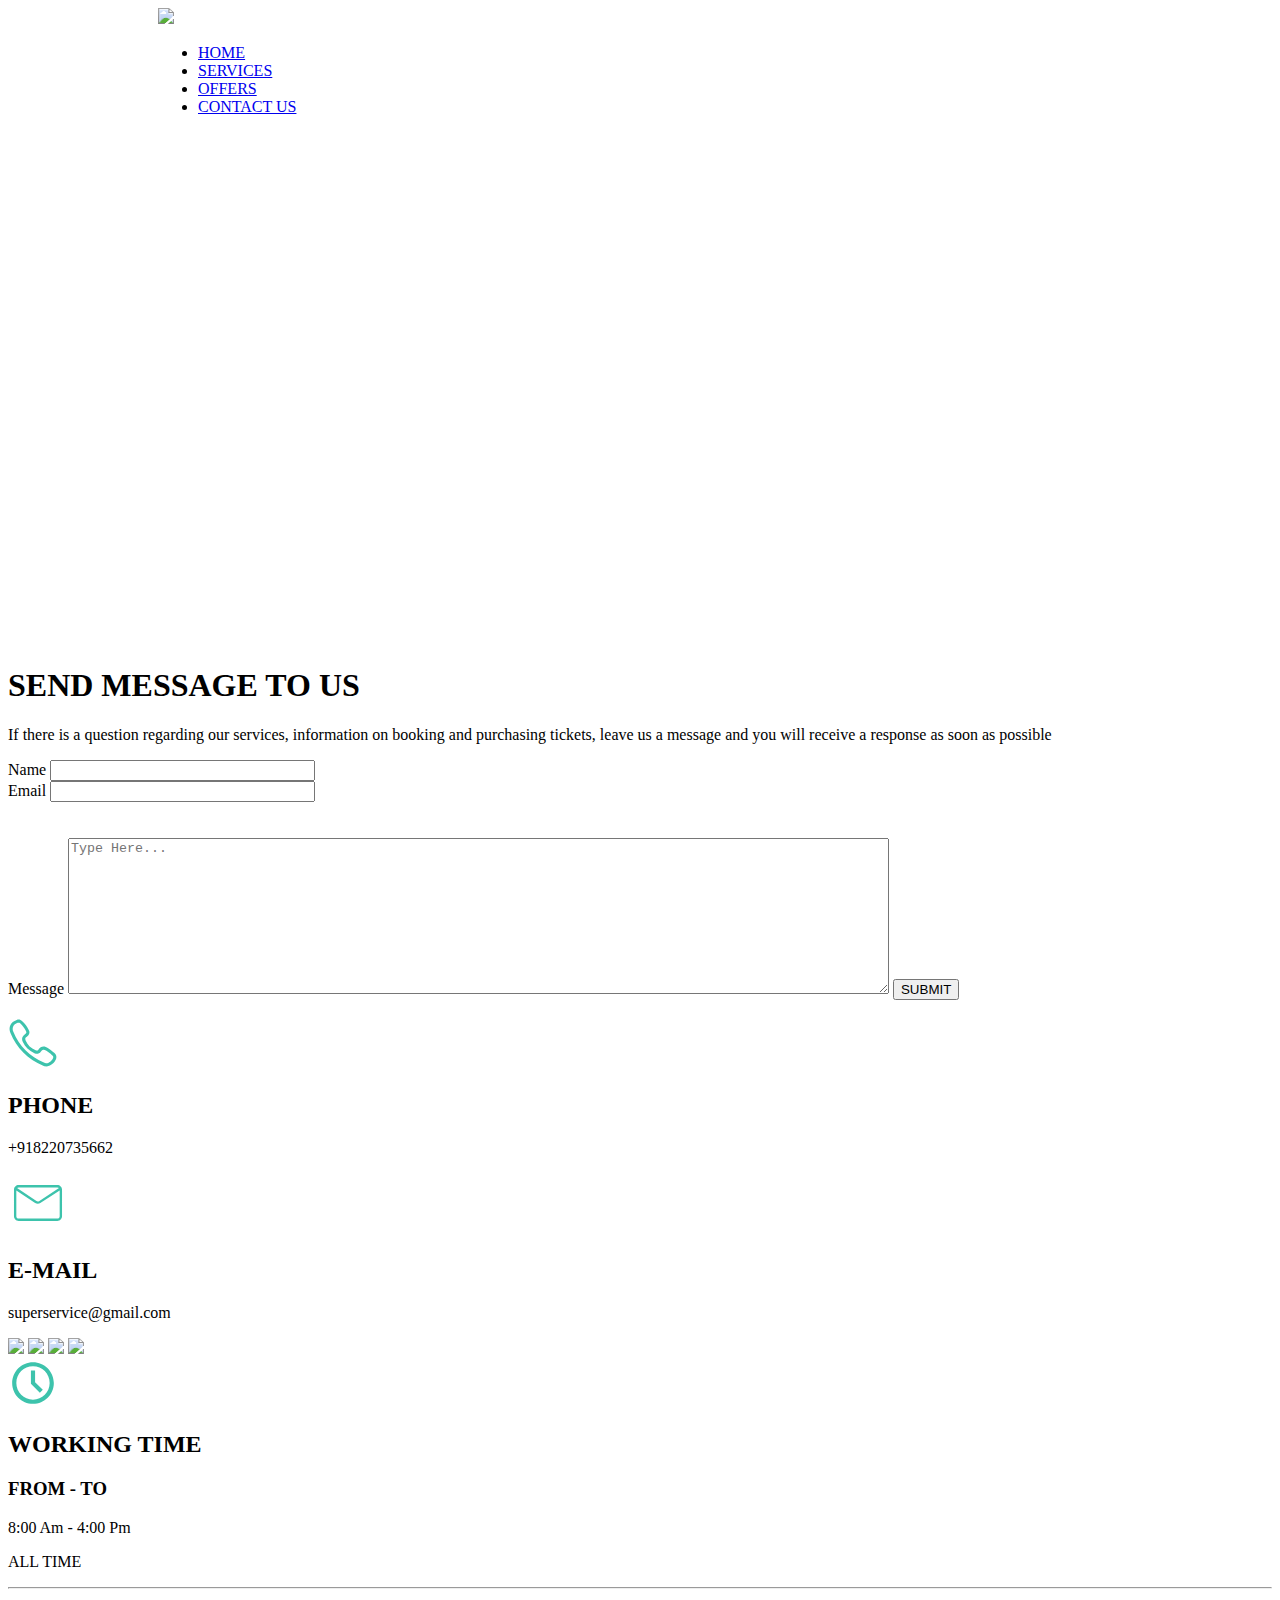
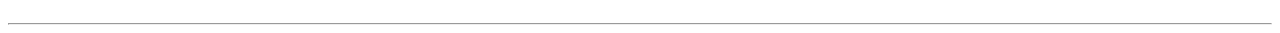
==== CONTACT US/contact us.html @ b1aa26d5 "Add files via upload" ====
<!DOCTYPE html>

<html lang="en">
    <head>
        <meta charset="UTF-8">
        <meta name="viewport" content="width=device-width, initial-scale=1.0">
        <link rel="stylesheet" href="contact us.css">
        <link rel="icon" type="image/x-icon" href="../Home/jpg.3.png">

        <title>Contact us</title>
        <script src="https://kit.fontawesome.com/5826bdd02e.js" crossorigin="anonymous"></script> <!--Fontawsome CDN-->
        
    </head>

    <!---------------------------------------------------------------------------------------------------------------------------------------------------------------->

    <body>
    <div style="margin: 0 150px">
        <div class="nav">
            <div class="nav-img" alt="logo" id="logo">
                <img src="../home/jpg.3.png">
            </div>

            <div class="nav-links">
                <ul>
                    <li><a href="../index.html" > HOME <div class="line"></div></a></li>
                    <li><a href="../Services/services.html"> SERVICES <div class="line"></div></a></li>
                    <li><a href="../OFFERS/offers.html"> OFFERS <div class="line"></div></a></li>
                    <li><a href="#" class="active"> CONTACT US <div class="line"></div></a></li>
                </ul>
                
                <i class="far fa-bell icon"></i>
                <a href="../sign log/html.html"><i class="far fa-user-circle icon"></i></a>
                
            </div>
        </div>
    </div>
     <!--------------------------------------------------------------------------------------------------------------------------------------------------------------->
        <iframe src="https://www.google.com/maps/embed?pb=!1m18!1m12!1m3!1d3453.665968106767!2d31.320768585556625!3d30.046439525434685!2m3!1f0!2f0!3f0!3m2!1i1024!2i768!4f13.1!3m3!1m2!1s0x14583ff7276bf1ab%3A0x304b20824806314!2z2KzZiCDYqNin2LUg2YXYr9mK2YbYqSDZhti12LEg2KfZhNmF2K3Yt9ipINin2YTYsdim2YrYs9mK2Kk!5e0!3m2!1sar!2seg!4v1645108320179!5m2!1sar!2seg" width="100%" height="480" style="border:0; margin-top: 30px;" allowfullscreen="" loading="lazy"></iframe>
      <!--------------------------------------------------------------------------------------------------------------------------------------------------------------->
    <div class="container">
                

     <!--------------------------------------------------------------------------------------------------------------------------------------------------------------->
                <div class="data-all">
                    <div class="paragraph3">
                        <h1>SEND MESSAGE TO US</h1>
                        <p>If there is a question regarding our services, information on booking and purchasing tickets, leave us a message and you will receive a response as soon as possible</p>
                    </div>
                    <div class="data">
                        <form class="data1">
                            <div class="inlineinput">
                            <label> Name </label>
                            <input type="text" name="user name" class="inputstyle" size="30" value="">
                            </div>
                            
                            <div class="inlineinput">
                            <label> Email </label>
                            <input type="email" name="email" class="inputstyle" size="30" value="" >
                            </div>
                            <br>
                            <br>
                            
                            <label> Message </label>
                            <textarea cols="100"  rows="10" placeholder="Type Here..."></textarea>
                            <button class="btn4"> SUBMIT </button>

                        </form>
                        <br>
                    </div>

                </div>
    </div> 
         
       <!--------------------------------------------------------------------------------------------------------------------------------------------------------------->
         <div class="data-info">

            <div class="icons">
                <svg class="phone" xmlns="http://www.w3.org/2000/svg" x="0px" y="0px"
                 width="50" height="50"
                 viewBox="0 0 172 172"
                 style=" fill:#000000;"><g fill="none" fill-rule="nonzero" stroke="none" stroke-width="1" stroke-linecap="butt" stroke-linejoin="miter" stroke-miterlimit="10" stroke-dasharray="" stroke-dashoffset="0" font-family="none" font-weight="none" font-size="none" text-anchor="none" style="mix-blend-mode: normal"><path d="M0,172v-172h172v172z" fill="none"></path><g fill="#3dc3ac"><path d="M155.28375,116.63213c-0.75787,-0.57512 -1.51575,-1.15025 -2.24675,-1.73613c-4.0205,-3.21962 -8.26137,-6.15975 -12.3625,-8.99775l-2.52625,-1.75225c-13.588,-9.48687 -25.35387,-7.4605 -33.68512,5.06863c-1.75763,2.64987 -3.43462,2.9885 -4.69775,2.9885c-1.27925,0 -2.80038,-0.39238 -4.52038,-1.16637c-16.37763,-7.37988 -27.57913,-18.19975 -34.24413,-33.07775c-3.139,-7.009 -1.42437,-9.9545 2.59613,-12.66887c3.50988,-2.365 10.8145,-7.2885 10.29312,-16.87212c-0.559,-10.20713 -21.36025,-38.39362 -30.90625,-41.87663c-4.171,-1.53187 -8.59463,-1.55875 -13.06125,-0.05912c-10.52425,3.51525 -18.09763,9.76637 -21.90313,18.07612c-3.67113,8.01413 -3.526,17.34513 0.42462,26.97713c21.20438,51.729 59.082,89.569 112.58475,112.45575c2.59075,1.11263 5.20838,1.68775 7.1165,2.11775c0.54287,0.11825 1.02125,0.22575 1.40287,0.32788l1.591,0.18813v0c14.749,0 29.85813,-13.56113 34.19037,-25.73012c4.6655,-13.08813 -4.18712,-19.81225 -10.04587,-24.26275zM155.20313,137.28825c-3.28413,9.2235 -14.8565,18.275 -23.61238,18.58138c-0.33862,-0.08062 -0.71487,-0.16662 -1.118,-0.25262c-1.58025,-0.34938 -3.5475,-0.78475 -5.21913,-1.505c-50.80988,-21.74725 -86.76862,-57.63075 -106.86575,-106.65612c-2.795,-6.81012 -2.99925,-13.1795 -0.59662,-18.42012c2.537,-5.53625 7.90663,-9.80938 15.53375,-12.35713c1.118,-0.37088 2.14462,-0.55363 3.14437,-0.55363c0.95137,0 1.87588,0.16662 2.82187,0.516c5.44488,1.98875 23.51025,26.49337 23.865,32.36825c0.14512,2.67675 -1.15563,4.39675 -5.57387,7.3745c-6.31563,4.26237 -12.54525,12.22812 -6.39088,25.972c7.6755,17.14625 21.01625,30.09462 39.63525,38.485c3.1175,1.40287 6.12212,2.11775 8.93863,2.11775c3.86463,0 9.374,-1.34913 13.6525,-7.78838c4.1065,-6.17588 7.654,-6.17588 8.82037,-6.17588c2.69825,0 5.98238,1.33837 9.761,3.97212l2.55312,1.77375c3.95063,2.73588 8.03563,5.5685 11.77125,8.557c0.80088,0.63962 1.634,1.2685 2.46175,1.90275c6.38012,4.84288 8.28825,6.84775 6.41775,12.08838z"></path></g></g></svg>
                <h2> PHONE </h2>
                <p> +918220735662 </p>
           </div>

           
    
           <div class="icons">
               <svg  class="email" xmlns="http://www.w3.org/2000/svg" x="0px" y="0px"
                width="60" height="60"
                viewBox="0 0 172 172"
                style=" fill:#000000;"><g fill="none" fill-rule="nonzero" stroke="none" stroke-width="1" stroke-linecap="butt" stroke-linejoin="miter" stroke-miterlimit="10" stroke-dasharray="" stroke-dashoffset="0" font-family="none" font-weight="none" font-size="none" text-anchor="none" style="mix-blend-mode: normal"><path d="M0,172v-172h172v172z" fill="none"></path><g fill="#3dc3ac"><path d="M141.42969,34.63112h-110.85937c-7.41787,0.00833 -13.42917,6.01963 -13.4375,13.4375v75.86241c0.00833,7.41787 6.01963,13.42917 13.4375,13.4375h110.85938c7.41787,-0.00833 13.42917,-6.01963 13.4375,-13.4375v-75.86241c-0.00833,-7.41787 -6.01963,-13.42917 -13.4375,-13.4375zM30.57031,41.34987h110.85938c1.78595,-0.00105 3.49838,0.71113 4.75688,1.97834l-57.16615,37.31123c-2.26446,1.48657 -5.20104,1.4643 -7.4427,-0.05644l-55.58859,-37.42478c1.24183,-1.16296 2.87982,-1.80954 4.58118,-1.80835zM148.14844,123.93137c-0.00426,3.7089 -3.00985,6.71449 -6.71875,6.71875h-110.85937c-3.7089,-0.00426 -6.71449,-3.00985 -6.71875,-6.71875v-74.11184l53.9697,36.335c4.48115,3.03686 10.34913,3.0802 14.87464,0.10985l55.45253,-36.19357z"></path></g></g></svg>
    
                <h2> E-MAIL </h2>
                <p> superservice@gmail.com </p>
                <div class="icons15">
                    <img src="https://img.icons8.com/color/48/000000/facebook-new.png"/>
   
                     <img src="https://img.icons8.com/fluency/48/000000/instagram-new.png"/>
   
                    <img src="https://img.icons8.com/color/48/000000/twitter--v1.png"/>
   
                    <img src="https://img.icons8.com/external-tal-revivo-shadow-tal-revivo/44/000000/external-telegram-is-a-cloud-based-instant-messaging-and-voice-over-ip-service-logo-shadow-tal-revivo.png"/>
           

                </div>

                
           </div>  



            
                 <div class="icons">
                    <div>
                    <svg class="time" xmlns="http://www.w3.org/2000/svg" x="0px" y="0px"
                     width="50" height="50"
                     viewBox="0 0 172 172"
                     style=" fill:#000000;"><g fill="none" fill-rule="nonzero" stroke="none" stroke-width="1" stroke-linecap="butt" stroke-linejoin="miter" stroke-miterlimit="10" stroke-dasharray="" stroke-dashoffset="0" font-family="none" font-weight="none" font-size="none" text-anchor="none" style="mix-blend-mode: normal"><path d="M0,172v-172h172v172z" fill="none"></path><g fill="#3dc3ac"><path d="M86,14.33333c-39.49552,0 -71.66667,32.17115 -71.66667,71.66667c0,39.49552 32.17115,71.66667 71.66667,71.66667c39.49552,0 71.66667,-32.17115 71.66667,-71.66667c0,-39.49552 -32.17115,-71.66667 -71.66667,-71.66667zM86,28.66667c31.74921,0 57.33333,25.58412 57.33333,57.33333c0,31.74921 -25.58412,57.33333 -57.33333,57.33333c-31.74921,0 -57.33333,-25.58412 -57.33333,-57.33333c0,-31.74921 25.58412,-57.33333 57.33333,-57.33333zM78.83333,43v45.96744l30.76628,30.76628l10.13411,-10.13411l-26.56706,-26.56706v-40.03256z"></path></g></g></svg>
            
                  <h2> WORKING TIME </h2>
                  <h3> FROM - TO </h3>

                  <p> 8:00 Am - 4:00 Pm </p>
                  <p>  ALL TIME </p>

                    </div>
                </div>
                

         </div>
         
         <hr class="hr1">
         <br>
         <hr class="hr2">
    

       
           

      

     
        
               
            


















    </body>

</html>
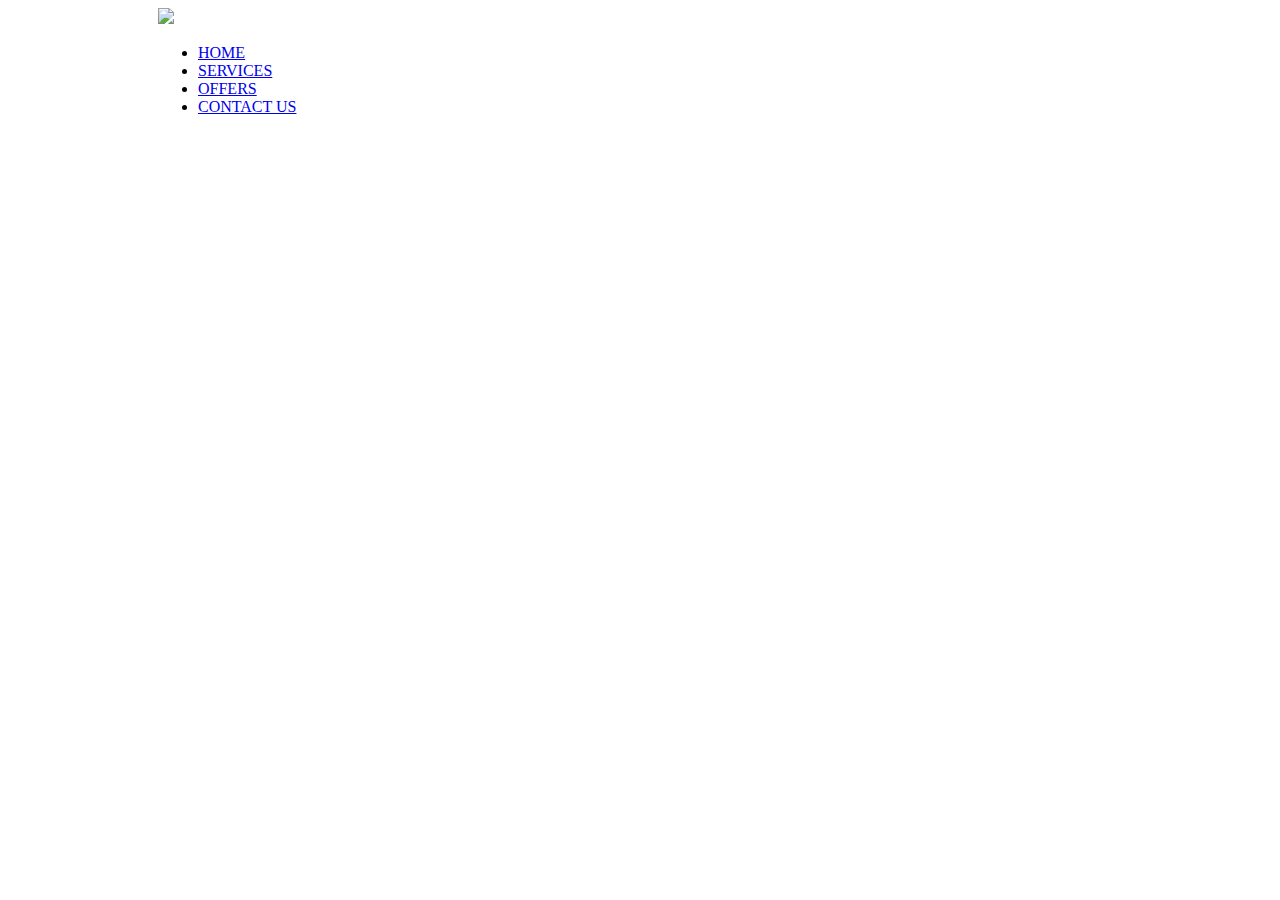
==== commit e71bd5e6: "Update contact us.html" ====
--- a/CONTACT US/contact us.html
+++ b/CONTACT US/contact us.html
@@ -7,7 +7,7 @@
         <link rel="stylesheet" href="contact us.css">
         <link rel="icon" type="image/x-icon" href="../Home/jpg.3.png">
 
-        <title>Contact us</title>
+        <title>BOOK NOW</title></title>
         <script src="https://kit.fontawesome.com/5826bdd02e.js" crossorigin="anonymous"></script> <!--Fontawsome CDN-->
         
     </head>
@@ -15,6 +15,7 @@
     <!---------------------------------------------------------------------------------------------------------------------------------------------------------------->
 
     <body>
+        <a href="https://docs.google.com/forms/d/e/1FAIpQLSeZ7nvyBtYt6NRakFZ_UmPnQVkTUQbHs-6MCiKfw4DI_NCwxg/viewform?usp=pp_url">
     <div style="margin: 0 150px">
         <div class="nav">
             <div class="nav-img" alt="logo" id="logo">
@@ -35,134 +36,6 @@
             </div>
         </div>
     </div>
-     <!--------------------------------------------------------------------------------------------------------------------------------------------------------------->
-        <iframe src="https://www.google.com/maps/embed?pb=!1m18!1m12!1m3!1d3453.665968106767!2d31.320768585556625!3d30.046439525434685!2m3!1f0!2f0!3f0!3m2!1i1024!2i768!4f13.1!3m3!1m2!1s0x14583ff7276bf1ab%3A0x304b20824806314!2z2KzZiCDYqNin2LUg2YXYr9mK2YbYqSDZhti12LEg2KfZhNmF2K3Yt9ipINin2YTYsdim2YrYs9mK2Kk!5e0!3m2!1sar!2seg!4v1645108320179!5m2!1sar!2seg" width="100%" height="480" style="border:0; margin-top: 30px;" allowfullscreen="" loading="lazy"></iframe>
-      <!--------------------------------------------------------------------------------------------------------------------------------------------------------------->
-    <div class="container">
-                
-
-     <!--------------------------------------------------------------------------------------------------------------------------------------------------------------->
-                <div class="data-all">
-                    <div class="paragraph3">
-                        <h1>SEND MESSAGE TO US</h1>
-                        <p>If there is a question regarding our services, information on booking and purchasing tickets, leave us a message and you will receive a response as soon as possible</p>
-                    </div>
-                    <div class="data">
-                        <form class="data1">
-                            <div class="inlineinput">
-                            <label> Name </label>
-                            <input type="text" name="user name" class="inputstyle" size="30" value="">
-                            </div>
-                            
-                            <div class="inlineinput">
-                            <label> Email </label>
-                            <input type="email" name="email" class="inputstyle" size="30" value="" >
-                            </div>
-                            <br>
-                            <br>
-                            
-                            <label> Message </label>
-                            <textarea cols="100"  rows="10" placeholder="Type Here..."></textarea>
-                            <button class="btn4"> SUBMIT </button>
-
-                        </form>
-                        <br>
-                    </div>
-
-                </div>
-    </div> 
-         
-       <!--------------------------------------------------------------------------------------------------------------------------------------------------------------->
-         <div class="data-info">
-
-            <div class="icons">
-                <svg class="phone" xmlns="http://www.w3.org/2000/svg" x="0px" y="0px"
-                 width="50" height="50"
-                 viewBox="0 0 172 172"
-                 style=" fill:#000000;"><g fill="none" fill-rule="nonzero" stroke="none" stroke-width="1" stroke-linecap="butt" stroke-linejoin="miter" stroke-miterlimit="10" stroke-dasharray="" stroke-dashoffset="0" font-family="none" font-weight="none" font-size="none" text-anchor="none" style="mix-blend-mode: normal"><path d="M0,172v-172h172v172z" fill="none"></path><g fill="#3dc3ac"><path d="M155.28375,116.63213c-0.75787,-0.57512 -1.51575,-1.15025 -2.24675,-1.73613c-4.0205,-3.21962 -8.26137,-6.15975 -12.3625,-8.99775l-2.52625,-1.75225c-13.588,-9.48687 -25.35387,-7.4605 -33.68512,5.06863c-1.75763,2.64987 -3.43462,2.9885 -4.69775,2.9885c-1.27925,0 -2.80038,-0.39238 -4.52038,-1.16637c-16.37763,-7.37988 -27.57913,-18.19975 -34.24413,-33.07775c-3.139,-7.009 -1.42437,-9.9545 2.59613,-12.66887c3.50988,-2.365 10.8145,-7.2885 10.29312,-16.87212c-0.559,-10.20713 -21.36025,-38.39362 -30.90625,-41.87663c-4.171,-1.53187 -8.59463,-1.55875 -13.06125,-0.05912c-10.52425,3.51525 -18.09763,9.76637 -21.90313,18.07612c-3.67113,8.01413 -3.526,17.34513 0.42462,26.97713c21.20438,51.729 59.082,89.569 112.58475,112.45575c2.59075,1.11263 5.20838,1.68775 7.1165,2.11775c0.54287,0.11825 1.02125,0.22575 1.40287,0.32788l1.591,0.18813v0c14.749,0 29.85813,-13.56113 34.19037,-25.73012c4.6655,-13.08813 -4.18712,-19.81225 -10.04587,-24.26275zM155.20313,137.28825c-3.28413,9.2235 -14.8565,18.275 -23.61238,18.58138c-0.33862,-0.08062 -0.71487,-0.16662 -1.118,-0.25262c-1.58025,-0.34938 -3.5475,-0.78475 -5.21913,-1.505c-50.80988,-21.74725 -86.76862,-57.63075 -106.86575,-106.65612c-2.795,-6.81012 -2.99925,-13.1795 -0.59662,-18.42012c2.537,-5.53625 7.90663,-9.80938 15.53375,-12.35713c1.118,-0.37088 2.14462,-0.55363 3.14437,-0.55363c0.95137,0 1.87588,0.16662 2.82187,0.516c5.44488,1.98875 23.51025,26.49337 23.865,32.36825c0.14512,2.67675 -1.15563,4.39675 -5.57387,7.3745c-6.31563,4.26237 -12.54525,12.22812 -6.39088,25.972c7.6755,17.14625 21.01625,30.09462 39.63525,38.485c3.1175,1.40287 6.12212,2.11775 8.93863,2.11775c3.86463,0 9.374,-1.34913 13.6525,-7.78838c4.1065,-6.17588 7.654,-6.17588 8.82037,-6.17588c2.69825,0 5.98238,1.33837 9.761,3.97212l2.55312,1.77375c3.95063,2.73588 8.03563,5.5685 11.77125,8.557c0.80088,0.63962 1.634,1.2685 2.46175,1.90275c6.38012,4.84288 8.28825,6.84775 6.41775,12.08838z"></path></g></g></svg>
-                <h2> PHONE </h2>
-                <p> +918220735662 </p>
-           </div>
-
-           
-    
-           <div class="icons">
-               <svg  class="email" xmlns="http://www.w3.org/2000/svg" x="0px" y="0px"
-                width="60" height="60"
-                viewBox="0 0 172 172"
-                style=" fill:#000000;"><g fill="none" fill-rule="nonzero" stroke="none" stroke-width="1" stroke-linecap="butt" stroke-linejoin="miter" stroke-miterlimit="10" stroke-dasharray="" stroke-dashoffset="0" font-family="none" font-weight="none" font-size="none" text-anchor="none" style="mix-blend-mode: normal"><path d="M0,172v-172h172v172z" fill="none"></path><g fill="#3dc3ac"><path d="M141.42969,34.63112h-110.85937c-7.41787,0.00833 -13.42917,6.01963 -13.4375,13.4375v75.86241c0.00833,7.41787 6.01963,13.42917 13.4375,13.4375h110.85938c7.41787,-0.00833 13.42917,-6.01963 13.4375,-13.4375v-75.86241c-0.00833,-7.41787 -6.01963,-13.42917 -13.4375,-13.4375zM30.57031,41.34987h110.85938c1.78595,-0.00105 3.49838,0.71113 4.75688,1.97834l-57.16615,37.31123c-2.26446,1.48657 -5.20104,1.4643 -7.4427,-0.05644l-55.58859,-37.42478c1.24183,-1.16296 2.87982,-1.80954 4.58118,-1.80835zM148.14844,123.93137c-0.00426,3.7089 -3.00985,6.71449 -6.71875,6.71875h-110.85937c-3.7089,-0.00426 -6.71449,-3.00985 -6.71875,-6.71875v-74.11184l53.9697,36.335c4.48115,3.03686 10.34913,3.0802 14.87464,0.10985l55.45253,-36.19357z"></path></g></g></svg>
-    
-                <h2> E-MAIL </h2>
-                <p> superservice@gmail.com </p>
-                <div class="icons15">
-                    <img src="https://img.icons8.com/color/48/000000/facebook-new.png"/>
-   
-                     <img src="https://img.icons8.com/fluency/48/000000/instagram-new.png"/>
-   
-                    <img src="https://img.icons8.com/color/48/000000/twitter--v1.png"/>
-   
-                    <img src="https://img.icons8.com/external-tal-revivo-shadow-tal-revivo/44/000000/external-telegram-is-a-cloud-based-instant-messaging-and-voice-over-ip-service-logo-shadow-tal-revivo.png"/>
-           
-
-                </div>
-
-                
-           </div>  
-
-
-
-            
-                 <div class="icons">
-                    <div>
-                    <svg class="time" xmlns="http://www.w3.org/2000/svg" x="0px" y="0px"
-                     width="50" height="50"
-                     viewBox="0 0 172 172"
-                     style=" fill:#000000;"><g fill="none" fill-rule="nonzero" stroke="none" stroke-width="1" stroke-linecap="butt" stroke-linejoin="miter" stroke-miterlimit="10" stroke-dasharray="" stroke-dashoffset="0" font-family="none" font-weight="none" font-size="none" text-anchor="none" style="mix-blend-mode: normal"><path d="M0,172v-172h172v172z" fill="none"></path><g fill="#3dc3ac"><path d="M86,14.33333c-39.49552,0 -71.66667,32.17115 -71.66667,71.66667c0,39.49552 32.17115,71.66667 71.66667,71.66667c39.49552,0 71.66667,-32.17115 71.66667,-71.66667c0,-39.49552 -32.17115,-71.66667 -71.66667,-71.66667zM86,28.66667c31.74921,0 57.33333,25.58412 57.33333,57.33333c0,31.74921 -25.58412,57.33333 -57.33333,57.33333c-31.74921,0 -57.33333,-25.58412 -57.33333,-57.33333c0,-31.74921 25.58412,-57.33333 57.33333,-57.33333zM78.83333,43v45.96744l30.76628,30.76628l10.13411,-10.13411l-26.56706,-26.56706v-40.03256z"></path></g></g></svg>
-            
-                  <h2> WORKING TIME </h2>
-                  <h3> FROM - TO </h3>
-
-                  <p> 8:00 Am - 4:00 Pm </p>
-                  <p>  ALL TIME </p>
-
-                    </div>
-                </div>
-                
-
-         </div>
-         
-         <hr class="hr1">
-         <br>
-         <hr class="hr2">
-    
-
-       
-           
-
-      
-
-     
-        
-               
-            
-
-
-
-
-
-
-
-
-
-
-
-
-
-
-
-
-
-
     </body>
 
 </html>
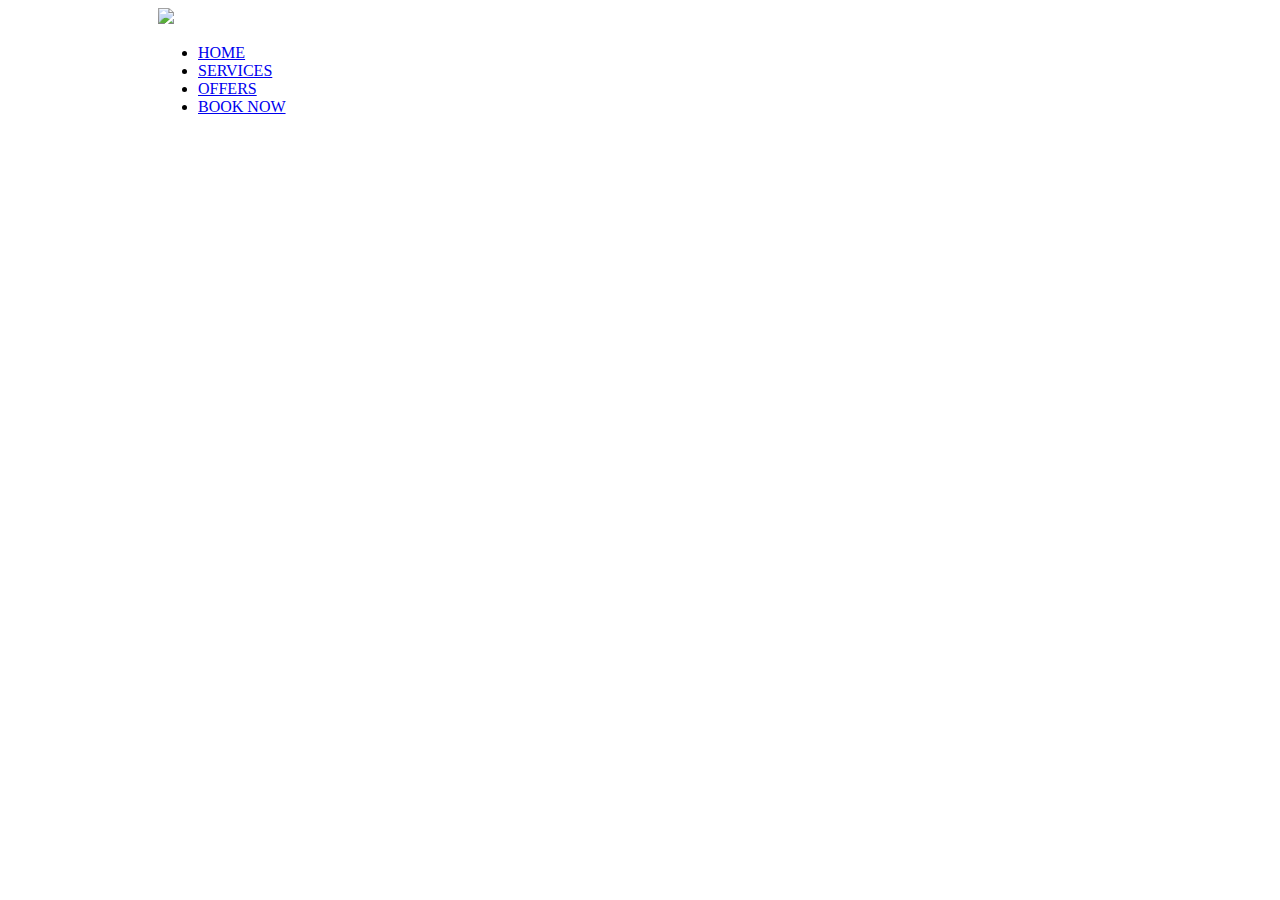
==== commit e467bdfc: "Update contact us.html" ====
--- a/CONTACT US/contact us.html
+++ b/CONTACT US/contact us.html
@@ -27,7 +27,7 @@
                     <li><a href="../index.html" > HOME <div class="line"></div></a></li>
                     <li><a href="../Services/services.html"> SERVICES <div class="line"></div></a></li>
                     <li><a href="../OFFERS/offers.html"> OFFERS <div class="line"></div></a></li>
-                    <li><a href="#" class="active"> CONTACT US <div class="line"></div></a></li>
+                    <li><a href="#" class="active"> BOOK NOW <div class="line"></div></a></li>
                 </ul>
                 
                 <i class="far fa-bell icon"></i>
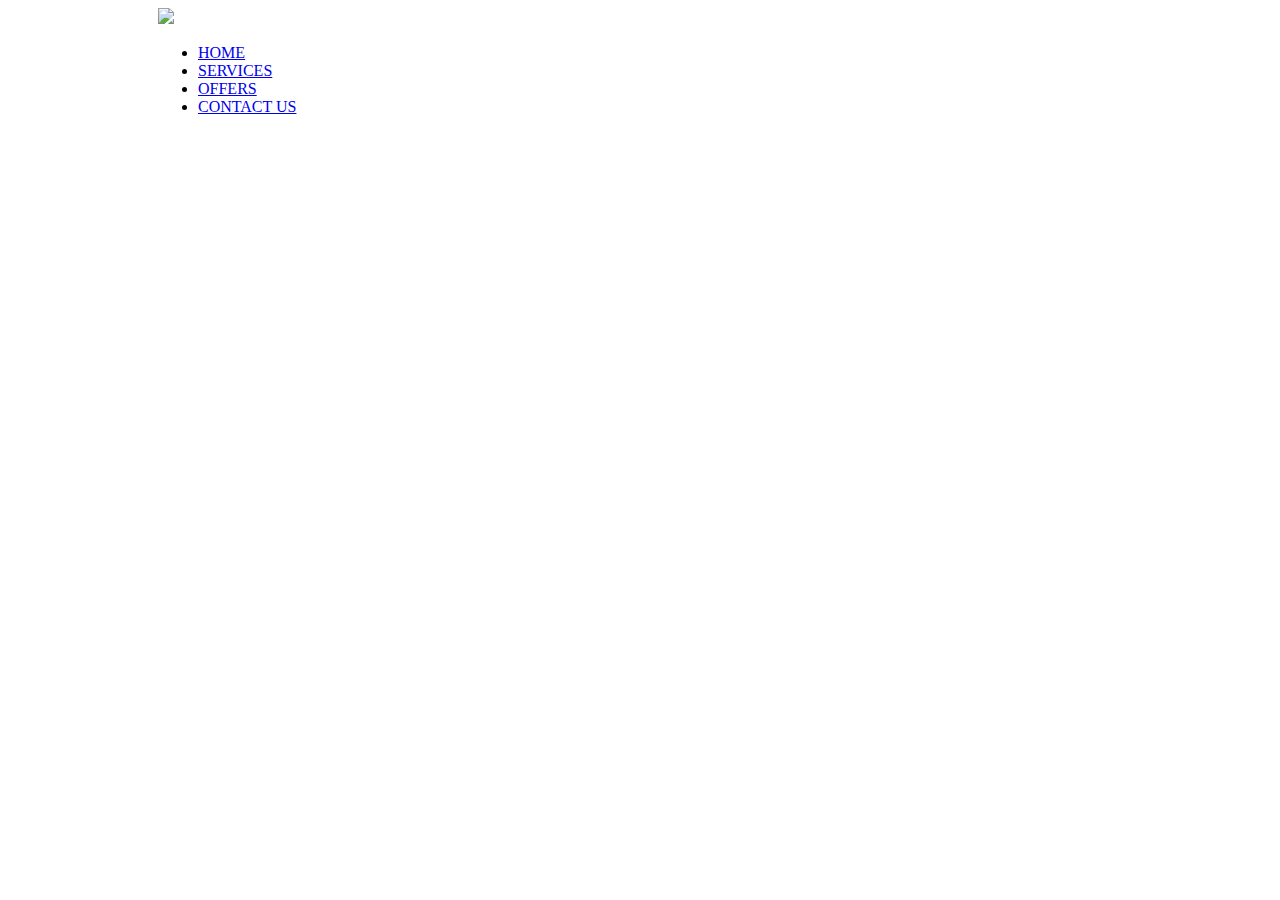
==== commit d9c15040: "Update contact us.html" ====
--- a/CONTACT US/contact us.html
+++ b/CONTACT US/contact us.html
@@ -7,7 +7,7 @@
         <link rel="stylesheet" href="contact us.css">
         <link rel="icon" type="image/x-icon" href="../Home/jpg.3.png">
 
-        <title>BOOK NOW</title></title>
+        <title>CONTACT US</title></title>
         <script src="https://kit.fontawesome.com/5826bdd02e.js" crossorigin="anonymous"></script> <!--Fontawsome CDN-->
         
     </head>
@@ -27,7 +27,7 @@
                     <li><a href="../index.html" > HOME <div class="line"></div></a></li>
                     <li><a href="../Services/services.html"> SERVICES <div class="line"></div></a></li>
                     <li><a href="../OFFERS/offers.html"> OFFERS <div class="line"></div></a></li>
-                    <li><a href="#" class="active"> BOOK NOW <div class="line"></div></a></li>
+                    <li><a href="#" class="active"> CONTACT US <div class="line"></div></a></li>
                 </ul>
                 
                 <i class="far fa-bell icon"></i>
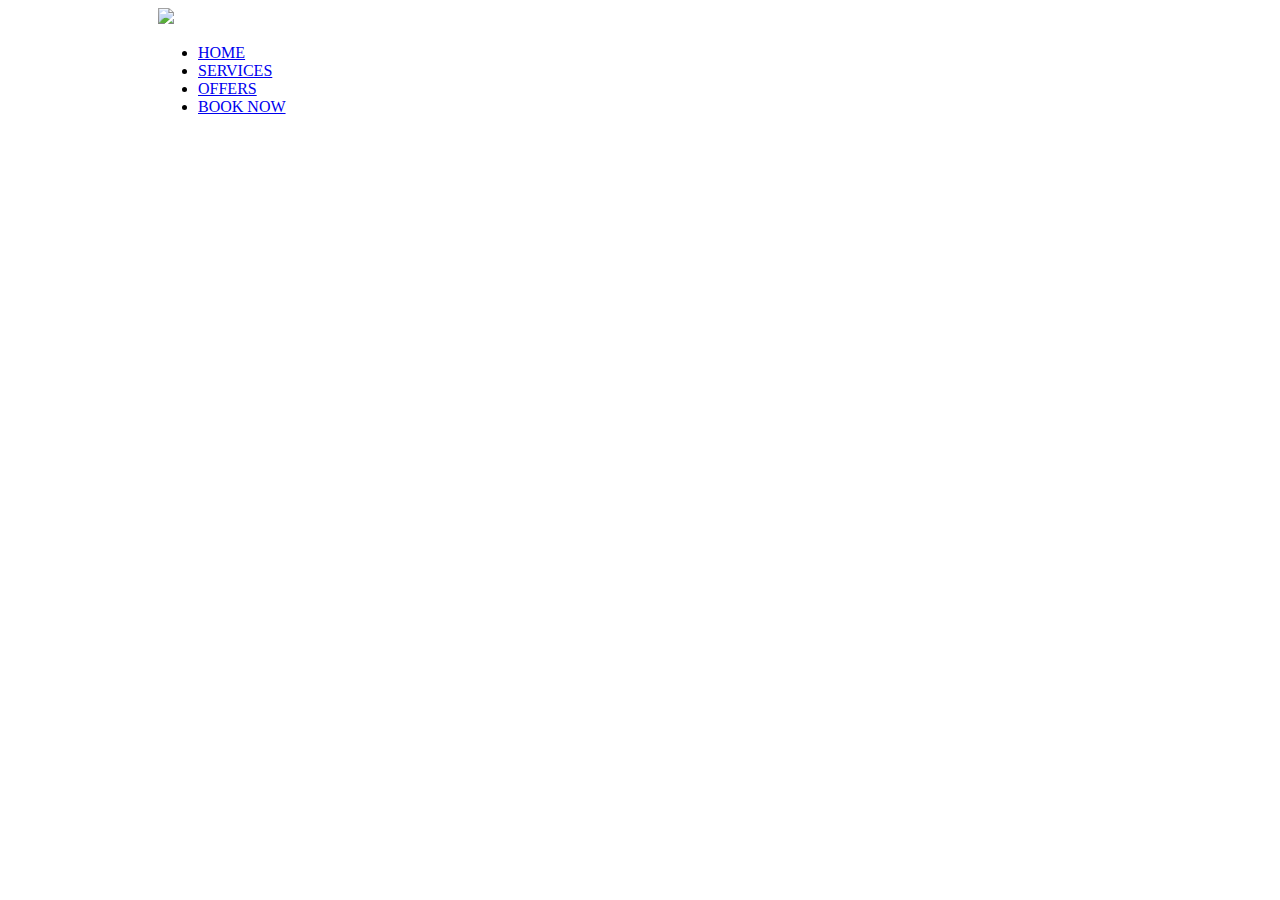
==== commit 2ee3bd84: "Update contact us.html" ====
--- a/CONTACT US/contact us.html
+++ b/CONTACT US/contact us.html
@@ -7,7 +7,7 @@
         <link rel="stylesheet" href="contact us.css">
         <link rel="icon" type="image/x-icon" href="../Home/jpg.3.png">
 
-        <title>CONTACT US</title></title>
+        <title>BOOK NOW</title></title>
         <script src="https://kit.fontawesome.com/5826bdd02e.js" crossorigin="anonymous"></script> <!--Fontawsome CDN-->
         
     </head>
@@ -27,7 +27,7 @@
                     <li><a href="../index.html" > HOME <div class="line"></div></a></li>
                     <li><a href="../Services/services.html"> SERVICES <div class="line"></div></a></li>
                     <li><a href="../OFFERS/offers.html"> OFFERS <div class="line"></div></a></li>
-                    <li><a href="#" class="active"> CONTACT US <div class="line"></div></a></li>
+                    <li><a href="https://docs.google.com/forms/d/e/1FAIpQLSeZ7nvyBtYt6NRakFZ_UmPnQVkTUQbHs-6MCiKfw4DI_NCwxg/viewform?usp=pp_url" class="active"> BOOK NOW <div class="line"></div></a></li>
                 </ul>
                 
                 <i class="far fa-bell icon"></i>
